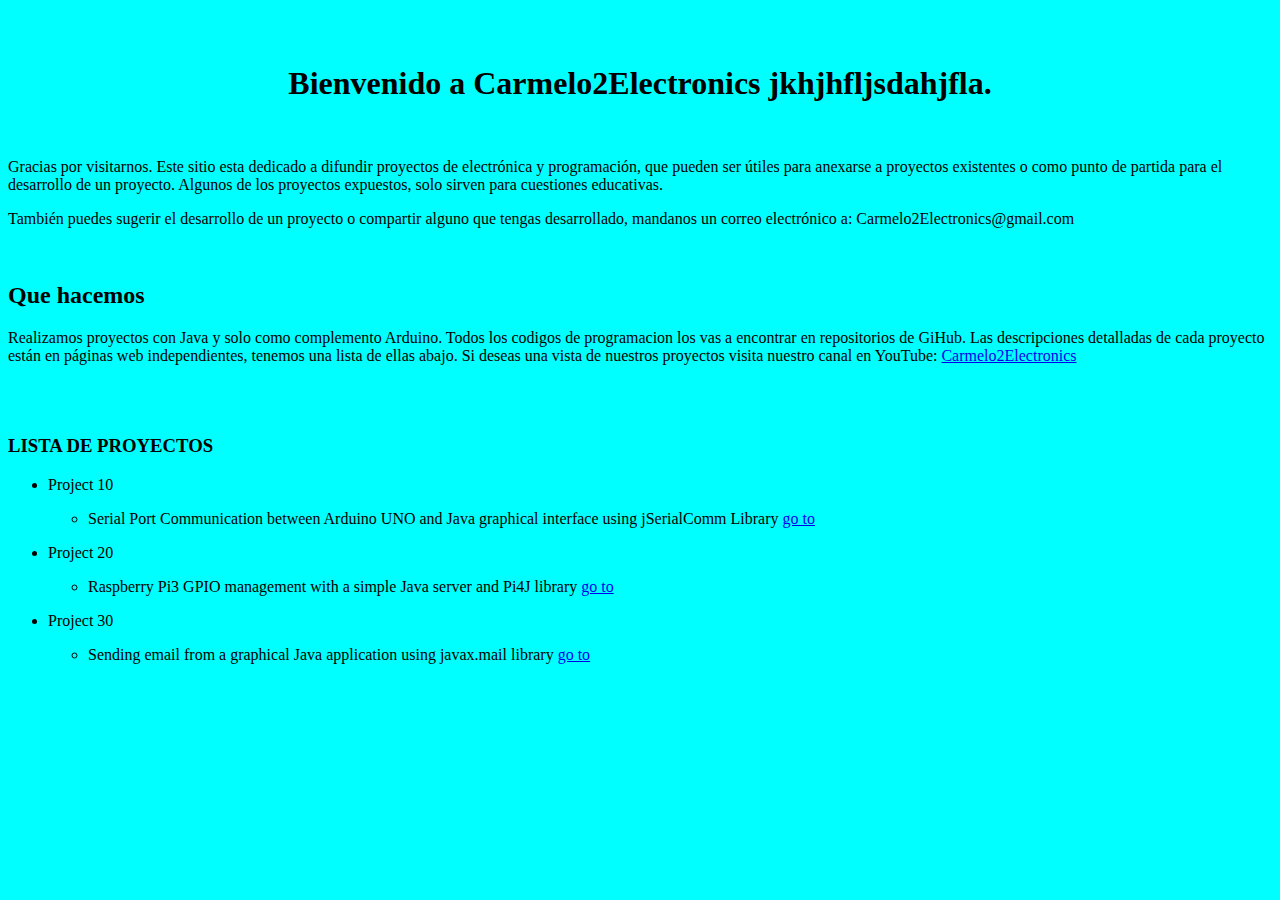
==== index.html @ 8836f7f7 "1" ====
<!DOCTYPE html>
<html lang="es">
<head>
<meta charset="UTF-8"/>
<title>Carmelo2Elecronics</title>

<link rel="stylesheet" type="text/css" href="estilos.css">

</head>
<body>
		
	<br>
	<br>
	
	<h1 id="bienvenida"> Bienvenido a Carmelo2Electronics jkhjhfljsdahjfla. </h1>
		
	<br>
		
	<p>
	Gracias por visitarnos. Este sitio esta dedicado a difundir proyectos de electrónica y programación, 
	que pueden ser útiles para anexarse a proyectos existentes o como punto de partida para el desarrollo de un proyecto. 
	Algunos de los proyectos expuestos, solo sirven para cuestiones educativas.
	</p>

	<p>	
	También puedes sugerir el desarrollo de un proyecto o compartir alguno que tengas desarrollado, 
	mandanos un correo electrónico a: Carmelo2Electronics@gmail.com
	</p>
	
	<br>

	<h2>Que hacemos</h2>	
	<p>
	Realizamos proyectos con Java y solo como complemento Arduino.  Todos los codigos de programacion los vas a encontrar en 
	repositorios de GiHub.  Las descripciones detalladas de cada proyecto están en páginas web independientes,  
	tenemos una lista de ellas abajo. Si deseas una vista de nuestros proyectos visita nuestro canal en YouTube: 
	<a href="https://www.youtube.com/channel/UCugPLcnKz883Jc7uiY24KlA" target="_blank"> Carmelo2Electronics</a>
	</p>
	
	<br>
	<br>
	
	<h3>LISTA DE PROYECTOS</h3>  
	
	<ul id="listaproyectos">
		<li> <p> Project 10 </p></li>
		<ul>		
		<li> <p> Serial Port Communication between Arduino UNO and Java graphical interface using jSerialComm Library <a href="proyecto10/proyecto10.html">go to</a></p>  </li>
		</ul>	
						
		<li> <p> Project 20 </p></li>	
		<ul>
		<li> <p> Raspberry Pi3 GPIO management with a simple Java server and Pi4J library <a href="proyecto20/proyecto20.html">go to</a></p>  </li>
		</ul>
		
		<li> <p> Project 30 </p></li>	
		<ul>
		<li> <p> Sending email from a graphical Java application using javax.mail library <a href="proyecto30/proyecto30.html">go to</a></p>  </li>
		</ul>
	</ul>
	
	
</body>
</html>
---- estilos.css ----
@charset "ISO-8859-1";
/*comentario*/

body{
	background-color: #00FFFF;
}

#carmelo{		/*estas centrando la foto de carmelo*/
	display: block;
 	margin-left: auto;
 	margin-right: auto;
}

#head1{			/*estas centrando el video*/
	background-color: #ff00ff;
}
#video{
	display: block;
 	margin-left: auto;
 	margin-right: auto
}

#bienvenida{
	text-align:center;
}
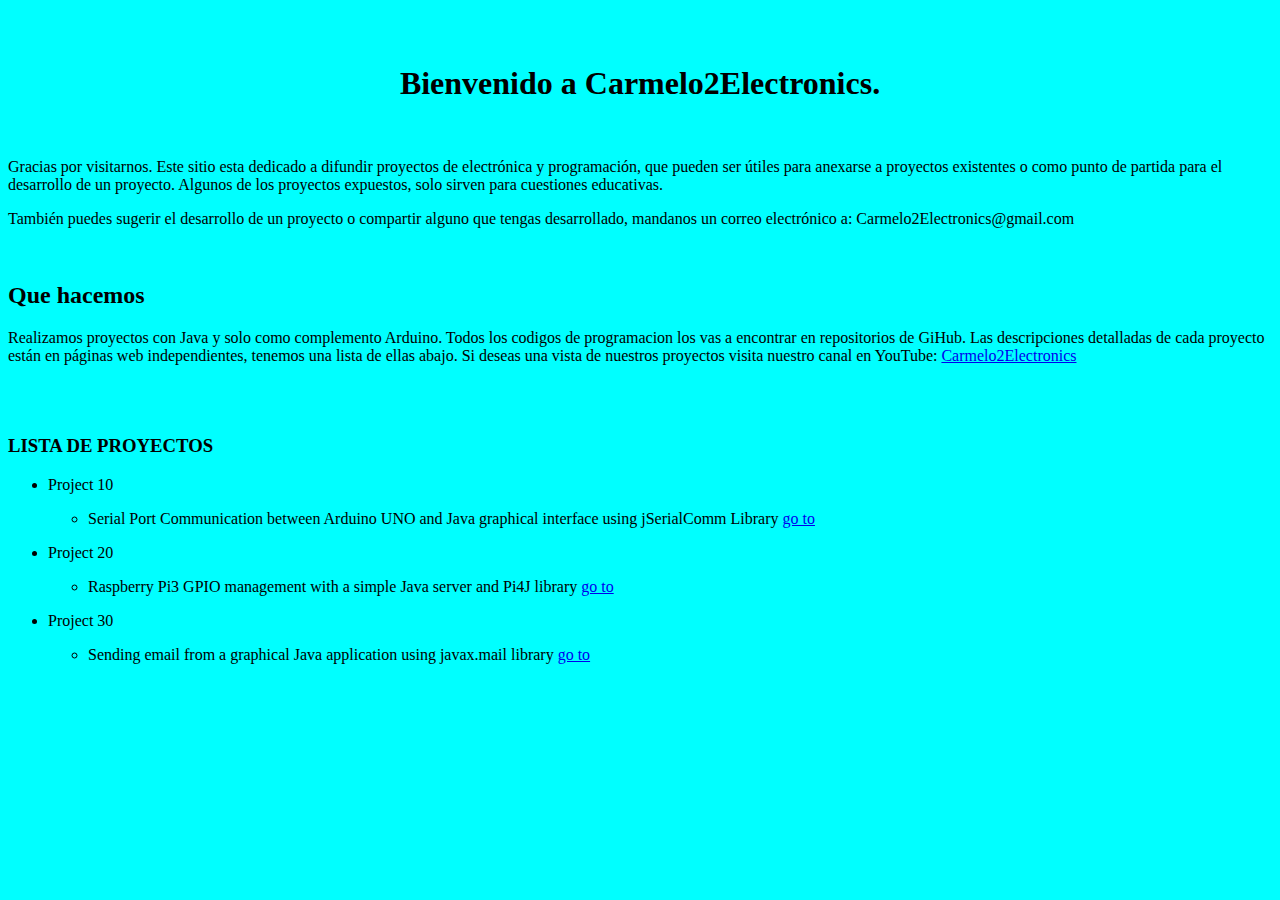
==== commit 1bc2ea1a: "1" ====
--- a/index.html
+++ b/index.html
@@ -1,4 +1,3 @@
-
 
 <!DOCTYPE html>
 <html lang="es">
@@ -14,7 +13,7 @@
 	<br>
 	<br>
 	
-	<h1 id="bienvenida"> Bienvenido a Carmelo2Electronics jkhjhfljsdahjfla. </h1>
+	<h1 id="bienvenida"> Bienvenido a Carmelo2Electronics. </h1>
 		
 	<br>
 		
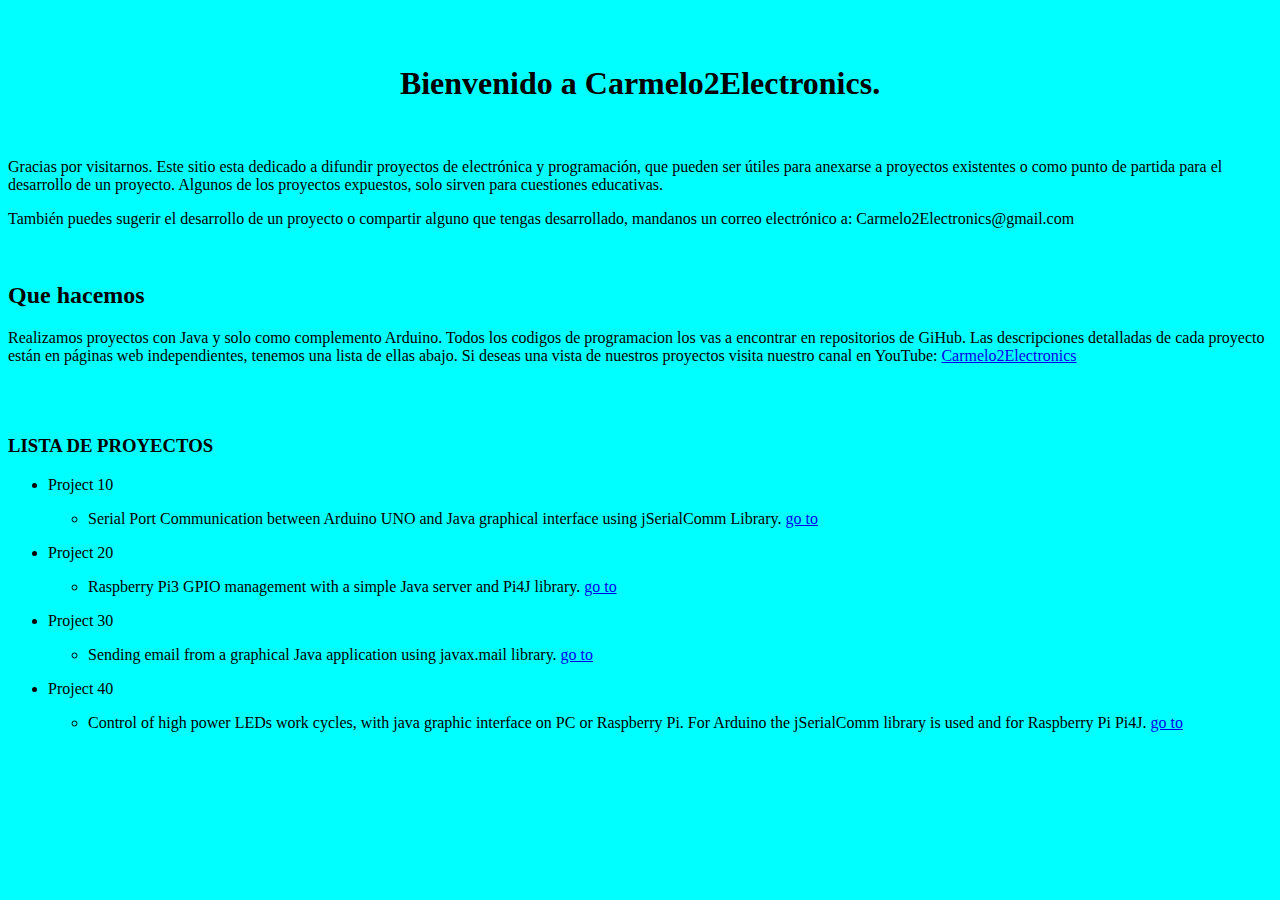
==== commit ba7e740c: "1" ====
--- a/index.html
+++ b/index.html
@@ -46,17 +46,22 @@
 	<ul id="listaproyectos">
 		<li> <p> Project 10 </p></li>
 		<ul>		
-		<li> <p> Serial Port Communication between Arduino UNO and Java graphical interface using jSerialComm Library <a href="proyecto10/proyecto10.html">go to</a></p>  </li>
+		<li> <p> Serial Port Communication between Arduino UNO and Java graphical interface using jSerialComm Library. <a href="proyecto10/proyecto10.html">go to</a></p>  </li>
 		</ul>	
 						
 		<li> <p> Project 20 </p></li>	
 		<ul>
-		<li> <p> Raspberry Pi3 GPIO management with a simple Java server and Pi4J library <a href="proyecto20/proyecto20.html">go to</a></p>  </li>
+		<li> <p> Raspberry Pi3 GPIO management with a simple Java server and Pi4J library. <a href="proyecto20/proyecto20.html">go to</a></p>  </li>
 		</ul>
 		
 		<li> <p> Project 30 </p></li>	
 		<ul>
-		<li> <p> Sending email from a graphical Java application using javax.mail library <a href="proyecto30/proyecto30.html">go to</a></p>  </li>
+		<li> <p> Sending email from a graphical Java application using javax.mail library. <a href="proyecto30/proyecto30.html">go to</a></p>  </li>
+		</ul>
+		
+		<li> <p> Project 40 </p></li>	
+		<ul>
+		<li> <p> Control of high power LEDs work cycles, with java graphic interface on PC or Raspberry Pi. For Arduino the jSerialComm library is used and for Raspberry Pi Pi4J. <a href="proyecto40/proyecto40.html">go to</a></p>  </li>
 		</ul>
 	</ul>
 	
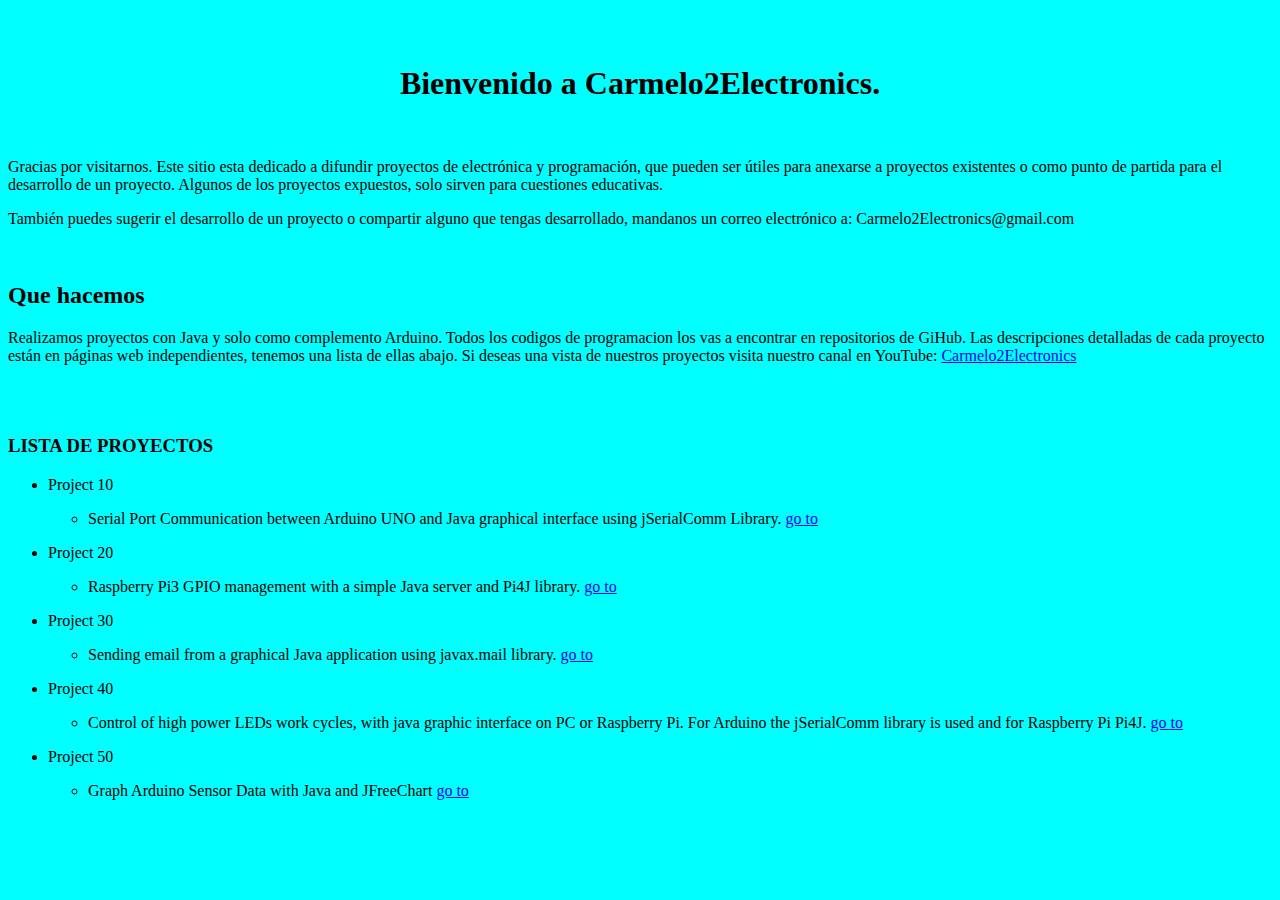
==== commit 26802d1f: "1" ====
--- a/index.html
+++ b/index.html
@@ -63,6 +63,13 @@
 		<ul>
 		<li> <p> Control of high power LEDs work cycles, with java graphic interface on PC or Raspberry Pi. For Arduino the jSerialComm library is used and for Raspberry Pi Pi4J. <a href="proyecto40/proyecto40.html">go to</a></p>  </li>
 		</ul>
+		
+		<li> <p> Project 50 </p></li>	
+		<ul>
+		<li> <p> Graph Arduino Sensor Data with Java and JFreeChart <a href="proyecto40/proyecto50.html">go to</a></p>  </li>
+		</ul>
+		
+		
 	</ul>
 	
 	
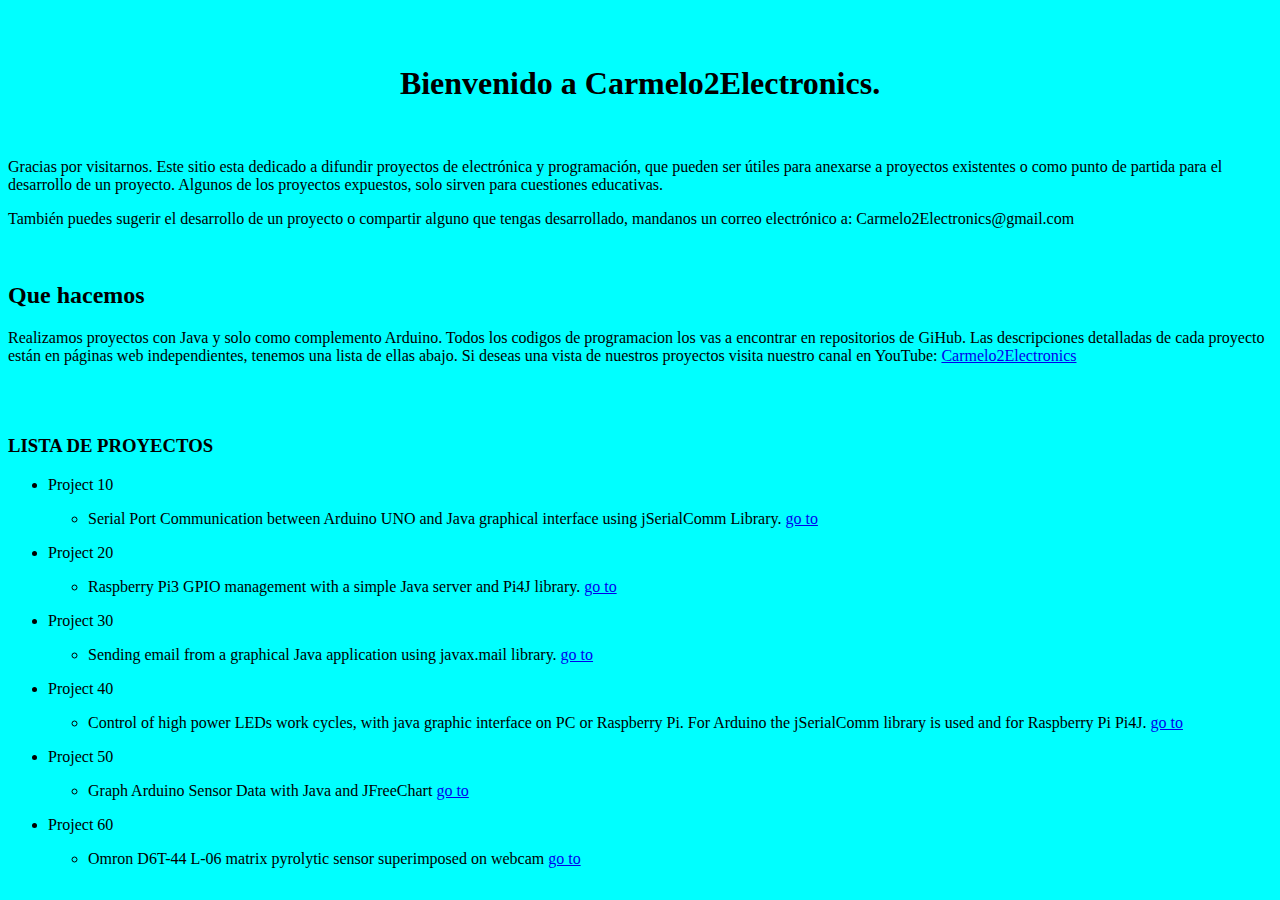
==== commit 82d01c7d: "1" ====
--- a/index.html
+++ b/index.html
@@ -66,7 +66,12 @@
 		
 		<li> <p> Project 50 </p></li>	
 		<ul>
-		<li> <p> Graph Arduino Sensor Data with Java and JFreeChart <a href="proyecto40/proyecto50.html">go to</a></p>  </li>
+		<li> <p> Graph Arduino Sensor Data with Java and JFreeChart <a href="proyecto50/proyecto50.html">go to</a></p>  </li>
+		</ul>
+		
+		<li> <p> Project 60 </p></li>	
+		<ul>
+		<li> <p> Omron D6T-44 L-06 matrix pyrolytic sensor superimposed on webcam <a href="proyecto60/proyecto60.html">go to</a></p>  </li>
 		</ul>
 		
 		
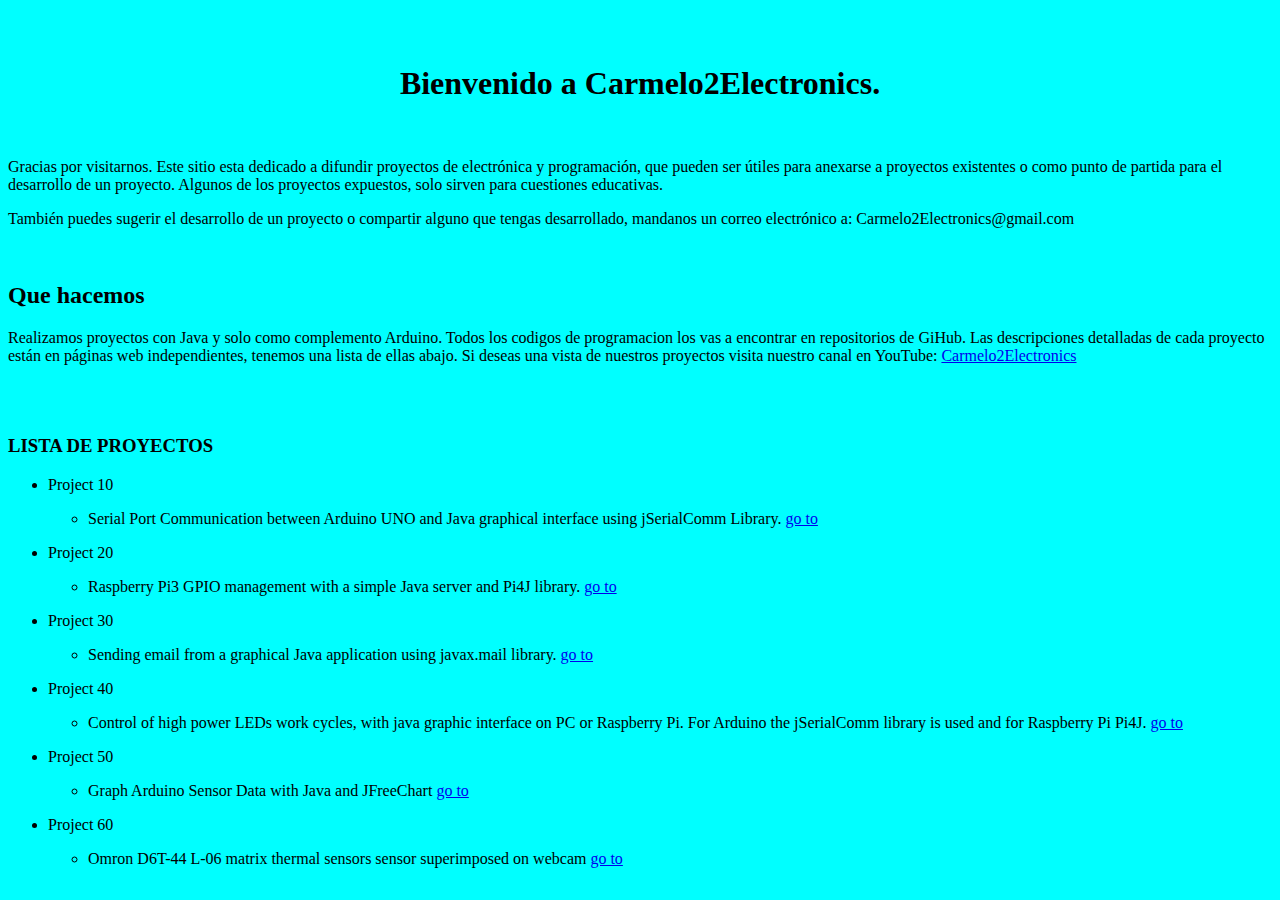
==== commit 1e02198c: "1" ====
--- a/index.html
+++ b/index.html
@@ -71,7 +71,7 @@
 		
 		<li> <p> Project 60 </p></li>	
 		<ul>
-		<li> <p> Omron D6T-44 L-06 matrix pyrolytic sensor superimposed on webcam <a href="proyecto60/proyecto60.html">go to</a></p>  </li>
+		<li> <p> Omron D6T-44 L-06 matrix thermal sensors sensor superimposed on webcam <a href="proyecto60/proyecto60.html">go to</a></p>  </li>
 		</ul>
 		
 		
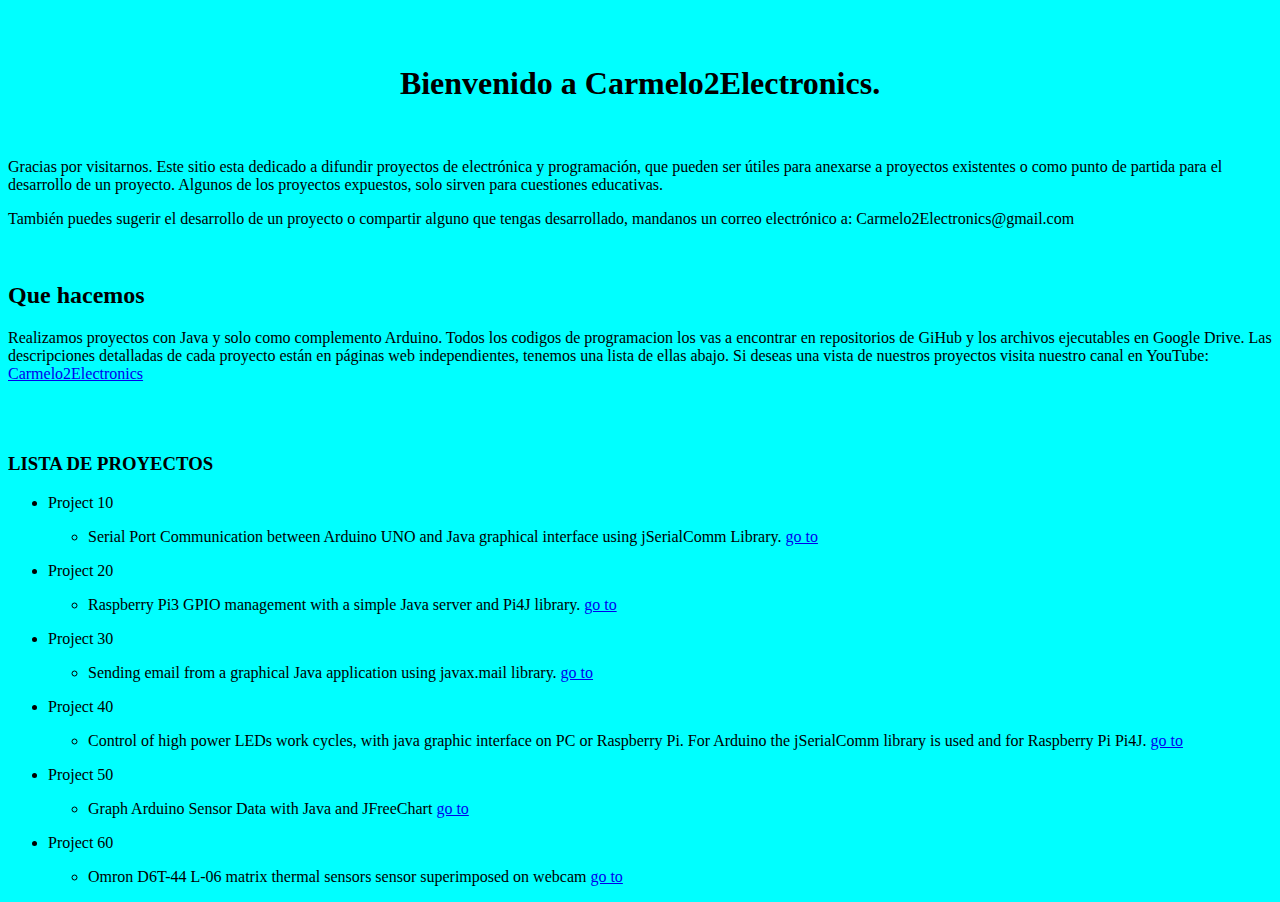
==== commit 0266cb8b: "1" ====
--- a/index.html
+++ b/index.html
@@ -33,8 +33,9 @@
 	<h2>Que hacemos</h2>	
 	<p>
 	Realizamos proyectos con Java y solo como complemento Arduino.  Todos los codigos de programacion los vas a encontrar en 
-	repositorios de GiHub.  Las descripciones detalladas de cada proyecto están en páginas web independientes,  
+	repositorios de GiHub y los archivos ejecutables en Google Drive.  Las descripciones detalladas de cada proyecto están en páginas web independientes,  
 	tenemos una lista de ellas abajo. Si deseas una vista de nuestros proyectos visita nuestro canal en YouTube: 
+
 	<a href="https://www.youtube.com/channel/UCugPLcnKz883Jc7uiY24KlA" target="_blank"> Carmelo2Electronics</a>
 	</p>
 	
